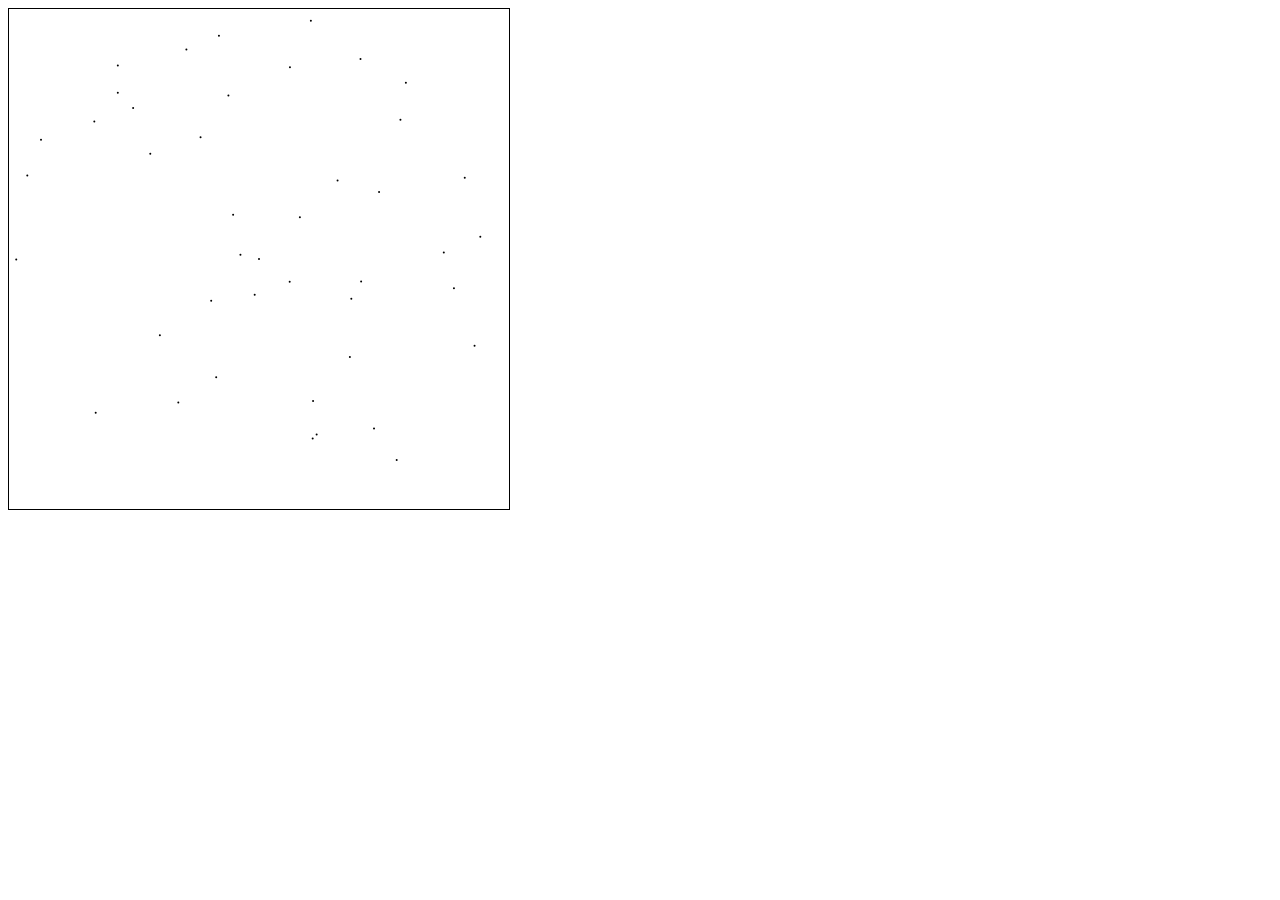
==== MapGen.html @ 31cf1f02 "Added debug drawing" ====
<html>
<head>
	<script src="MapGen.js">
	</script>
</head>
<body>
	<canvas id="mapCanvas" width="500px" height="500px"	style="border:1px solid #000000;">
	</canvas>
	<script>
		drawMap(generateMap(3), "mapCanvas", false);
	</script>
</body>
</html>
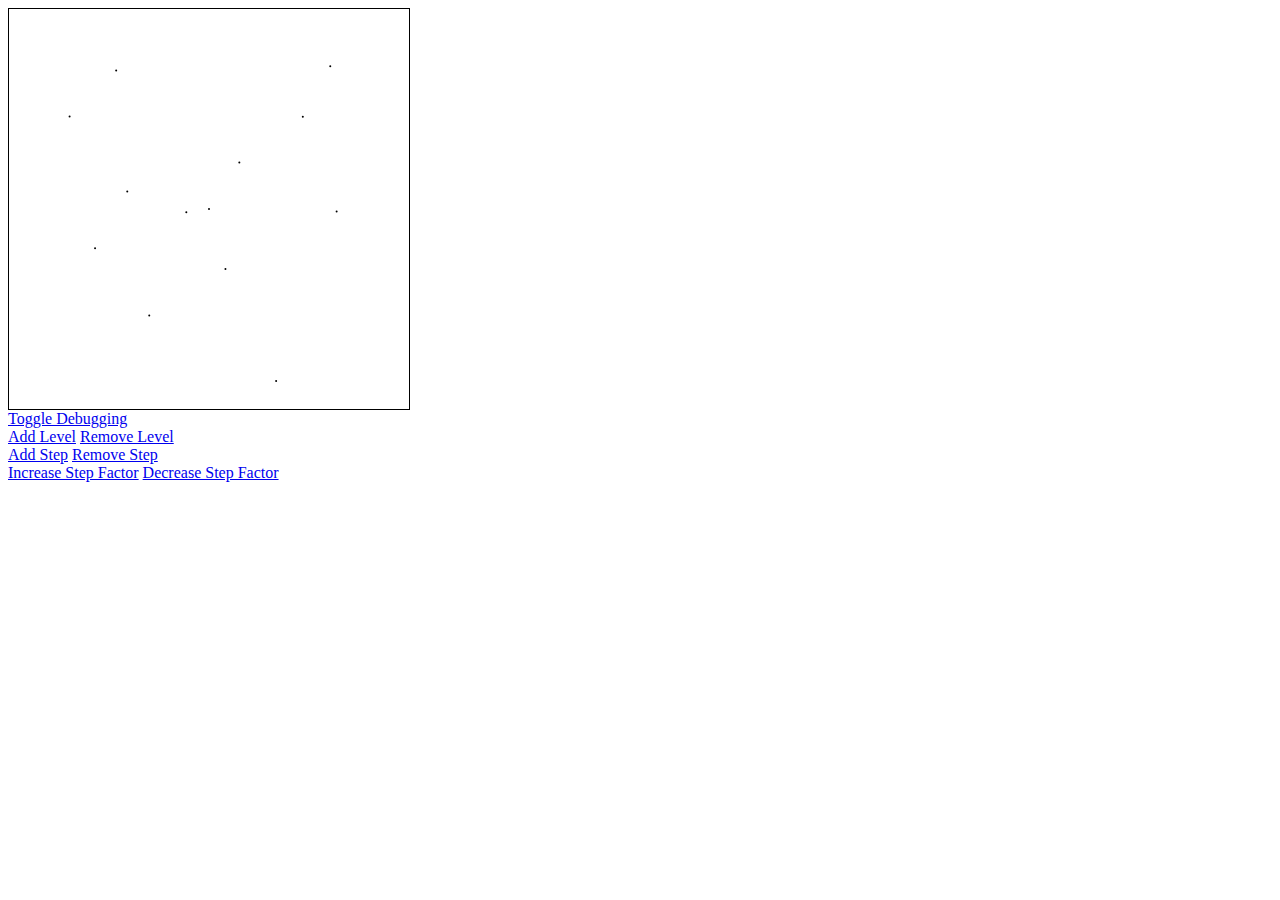
==== commit 70cd8133: "Fixed an angle computation problem, added config options to webpage" ====
--- a/MapGen.html
+++ b/MapGen.html
@@ -1,13 +1,79 @@
 <html>
 <head>
-	<script src="MapGen.js">
+	<script src="MapGen.js"></script>
+	<script type="text/javascript">
+		var mapLevels = 2;
+		var angleSteps = 4;
+		var angleStepIncrease = 2;
+		var debugDrawing = false;
+		
+		function addLevel() {
+			mapLevels = mapLevels + 1;
+			redrawMap();
+		}
+		
+		function removeLevel() {
+			if(mapLevels > 0) {
+				mapLevels = mapLevels - 1;
+				redrawMap();
+			}
+		}
+		
+		function addStep() {
+			angleSteps = angleSteps + 1;
+			redrawMap();
+		}
+		
+		function removeStep() {
+			if(angleSteps > 0) {
+				angleSteps = angleSteps - 1;
+				redrawMap();
+			}
+		}
+		
+		function increaseStepFactor() {
+			angleStepIncrease = angleStepIncrease + 1;
+			redrawMap();
+		}
+		
+		function decreaseStepFactor() {
+			if(angleStepIncrease > 1) {
+				angleStepIncrease = angleStepIncrease - 1;
+				redrawMap();
+			}
+		}
+		
+		function toggleDebugging() {
+			debugDrawing = !debugDrawing;
+			redrawMap();
+		}
+		
+		function redrawMap() {
+			var canvas = document.getElementById('mapCanvas');
+			var context = canvas.getContext('2d');
+			
+			context.clearRect(0, 0, canvas.width, canvas.height);
+			
+			drawMap(generateMap(mapLevels, angleSteps, angleStepIncrease), "mapCanvas", debugDrawing);
+		}
 	</script>
 </head>
 <body>
-	<canvas id="mapCanvas" width="500px" height="500px"	style="border:1px solid #000000;">
+	<canvas id="mapCanvas" width="400px" height="400px"	style="border:1px solid #000000;">
 	</canvas>
 	<script>
-		drawMap(generateMap(3), "mapCanvas", false);
+		drawMap(generateMap(mapLevels, angleSteps, angleStepIncrease), "mapCanvas", debugDrawing);
 	</script>
+	<br/>
+	<a href="#" onclick="toggleDebugging()">Toggle Debugging</a>
+	<br/>
+	<a href="#" onclick="addLevel()">Add Level</a>
+	<a href="#" onclick="removeLevel()">Remove Level</a>
+	<br/>
+	<a href="#" onclick="addStep()">Add Step</a>
+	<a href="#" onclick="removeStep()">Remove Step</a>
+	<br/>
+	<a href="#" onclick="increaseStepFactor()">Increase Step Factor</a>
+	<a href="#" onclick="decreaseStepFactor()">Decrease Step Factor</a>
 </body>
 </html>
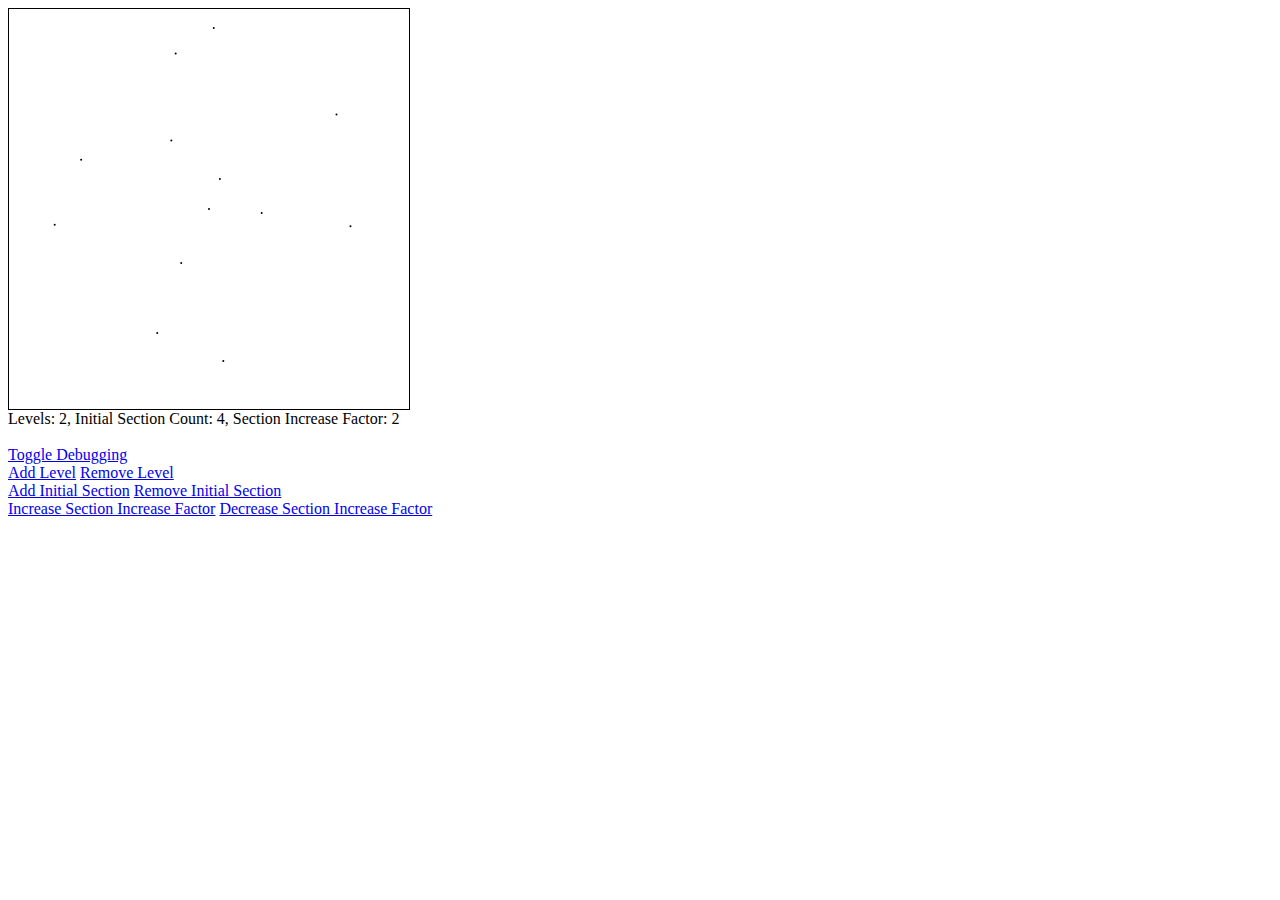
==== commit 22621b7f: "Added setting values display on the webpage." ====
--- a/MapGen.html
+++ b/MapGen.html
@@ -25,7 +25,7 @@
 		}
 		
 		function removeStep() {
-			if(angleSteps > 0) {
+			if(angleSteps > 1) {
 				angleSteps = angleSteps - 1;
 				redrawMap();
 			}
@@ -49,6 +49,9 @@
 		}
 		
 		function redrawMap() {
+			
+			document.getElementById("values").innerHTML = "Levels: " + mapLevels + ", Initial Section Count: " + angleSteps + ", Section Increase Factor: " + angleStepIncrease;
+		
 			var canvas = document.getElementById('mapCanvas');
 			var context = canvas.getContext('2d');
 			
@@ -61,19 +64,21 @@
 <body>
 	<canvas id="mapCanvas" width="400px" height="400px"	style="border:1px solid #000000;">
 	</canvas>
-	<script>
-		drawMap(generateMap(mapLevels, angleSteps, angleStepIncrease), "mapCanvas", debugDrawing);
-	</script>
+	<div id="values"> </div>
 	<br/>
 	<a href="#" onclick="toggleDebugging()">Toggle Debugging</a>
 	<br/>
 	<a href="#" onclick="addLevel()">Add Level</a>
 	<a href="#" onclick="removeLevel()">Remove Level</a>
 	<br/>
-	<a href="#" onclick="addStep()">Add Step</a>
-	<a href="#" onclick="removeStep()">Remove Step</a>
+	<a href="#" onclick="addStep()">Add Initial Section</a>
+	<a href="#" onclick="removeStep()">Remove Initial Section</a>
 	<br/>
-	<a href="#" onclick="increaseStepFactor()">Increase Step Factor</a>
-	<a href="#" onclick="decreaseStepFactor()">Decrease Step Factor</a>
+	<a href="#" onclick="increaseStepFactor()">Increase Section Increase Factor</a>
+	<a href="#" onclick="decreaseStepFactor()">Decrease Section Increase Factor</a>
+	
+	<script>
+		redrawMap();
+	</script>
 </body>
 </html>
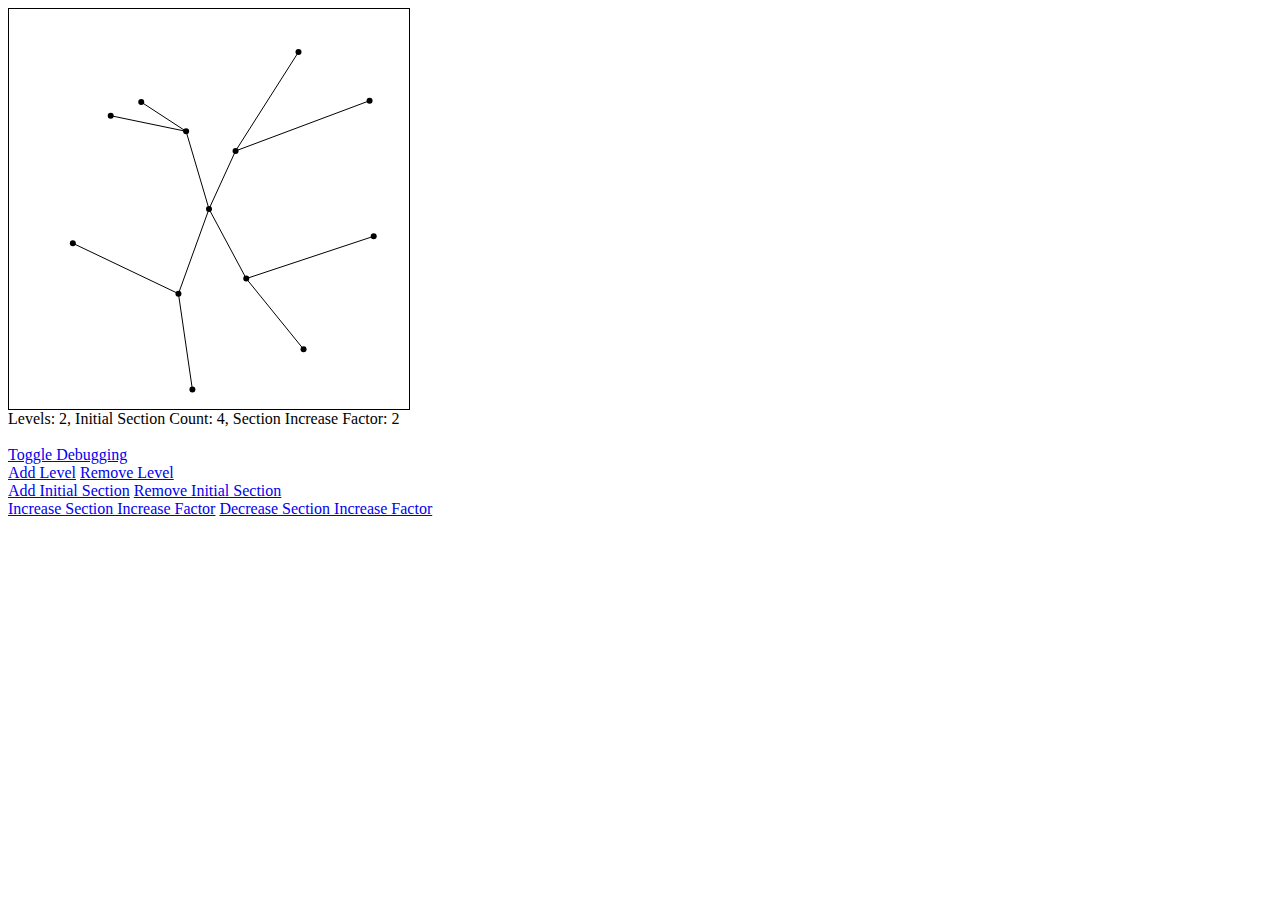
==== commit 19cbda24: "Now saving child city information." ====
--- a/MapGen.html
+++ b/MapGen.html
@@ -57,7 +57,7 @@
 			
 			context.clearRect(0, 0, canvas.width, canvas.height);
 			
-			drawMap(generateMap(mapLevels, angleSteps, angleStepIncrease), "mapCanvas", debugDrawing);
+			drawMap(generateMap(mapLevels, angleSteps, angleStepIncrease), "mapCanvas", true, debugDrawing);
 		}
 	</script>
 </head>
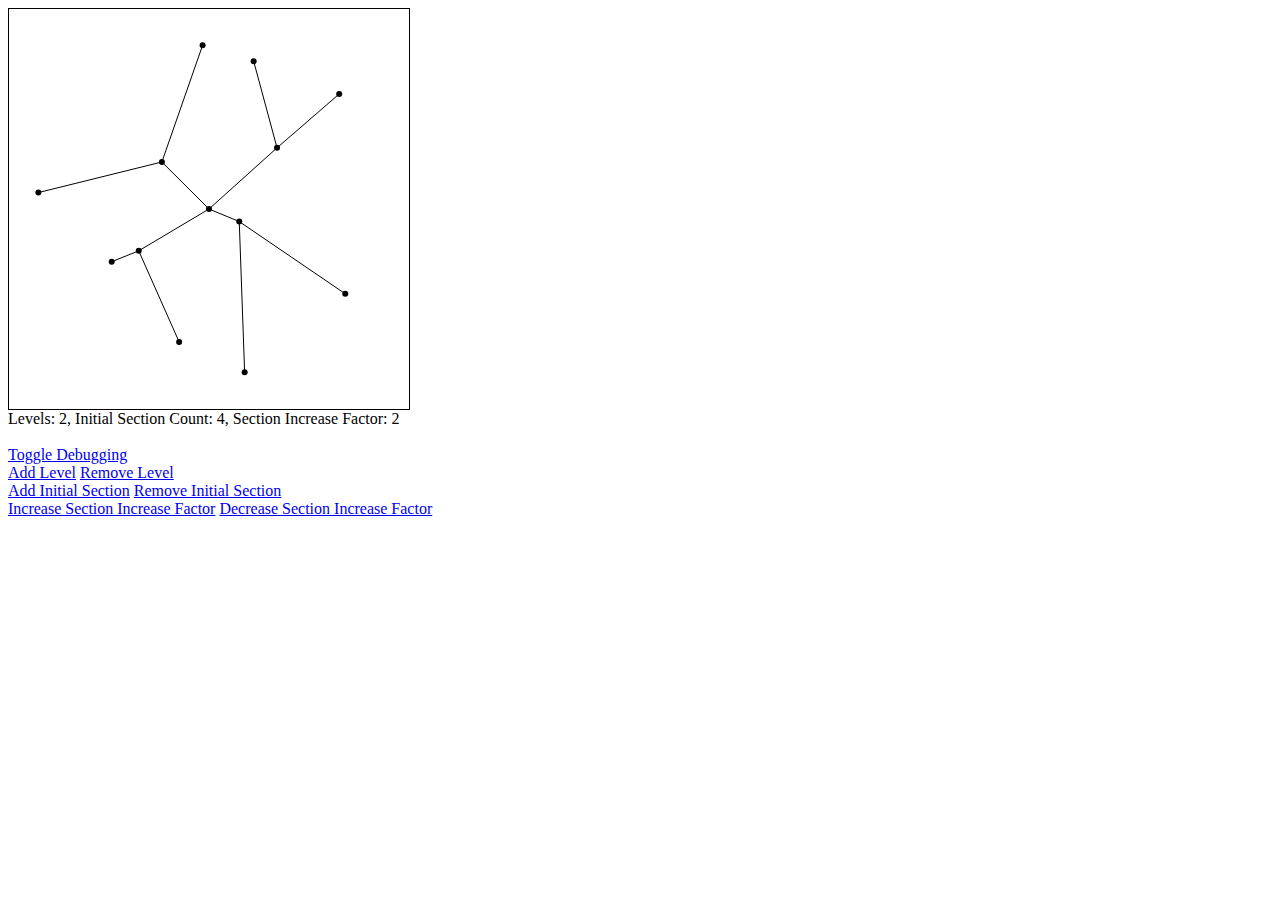
==== commit 05db5c56: "Now naming cities and displaying their information" ====
--- a/MapGen.html
+++ b/MapGen.html
@@ -6,6 +6,7 @@
 		var angleSteps = 4;
 		var angleStepIncrease = 2;
 		var debugDrawing = false;
+		var worldMap;
 		
 		function addLevel() {
 			mapLevels = mapLevels + 1;
@@ -57,11 +58,15 @@
 			
 			context.clearRect(0, 0, canvas.width, canvas.height);
 			
-			drawMap(generateMap(mapLevels, angleSteps, angleStepIncrease), "mapCanvas", true, debugDrawing);
+			worldMap = generateMap(mapLevels, angleSteps, angleStepIncrease);
+			
+			drawMap(worldMap, "mapCanvas", true, debugDrawing);
 		}
 	</script>
+	<link rel="stylesheet" type="text/css" href="MapGen.css">
 </head>
 <body>
+	<div id="mapOverTooltip">Hello World</div>
 	<canvas id="mapCanvas" width="400px" height="400px"	style="border:1px solid #000000;">
 	</canvas>
 	<div id="values"> </div>
@@ -79,6 +84,52 @@
 	
 	<script>
 		redrawMap();
+		
+		function getMousePos(canvas, evt) {
+			var rect = canvas.getBoundingClientRect();
+			return {
+			  x: evt.clientX - rect.left,
+			  y: evt.clientY - rect.top
+			};
+		}
+		
+		var toolTip = document.getElementById('mapOverTooltip');
+		
+		var canvas = document.getElementById('mapCanvas');
+		var context = canvas.getContext('2d');
+
+		canvas.addEventListener('mousemove', function(evt) {
+			var mousePos = getMousePos(canvas, evt);
+			
+			var point = convertCanvasToWorldCoordinate(new Point(mousePos.x, mousePos.y), worldMap, canvas.width, canvas.height);
+			
+			var cities = worldMap.getCities(new Circle(point, 10));
+			
+			if(cities.length > 0) {
+			
+				var cityHtml = "";
+				
+				for(var cityIndex in cities) {
+					
+					var city = cities[cityIndex];
+					
+					cityHtml += "City: " + city.getName();
+					
+					cityHtml += "<br/>";
+				}
+				
+				toolTip.innerHTML = cityHtml;
+				
+				toolTip.style.left = (evt.clientX + 15) + "px";
+				toolTip.style.top = evt.clientY + "px";
+				toolTip.style.display = "block";
+				
+			} else {
+				
+				toolTip.style.display = "none";
+			}
+			
+		}, false);
 	</script>
 </body>
 </html>
--- a/MapGen.css
+++ b/MapGen.css
@@ -0,0 +1,7 @@
+#mapOverTooltip {
+	position: absolute;
+	display: none;
+	background-color: #ffffff;
+	border: solid 1px #000000;
+	padding: 3px;
+}
